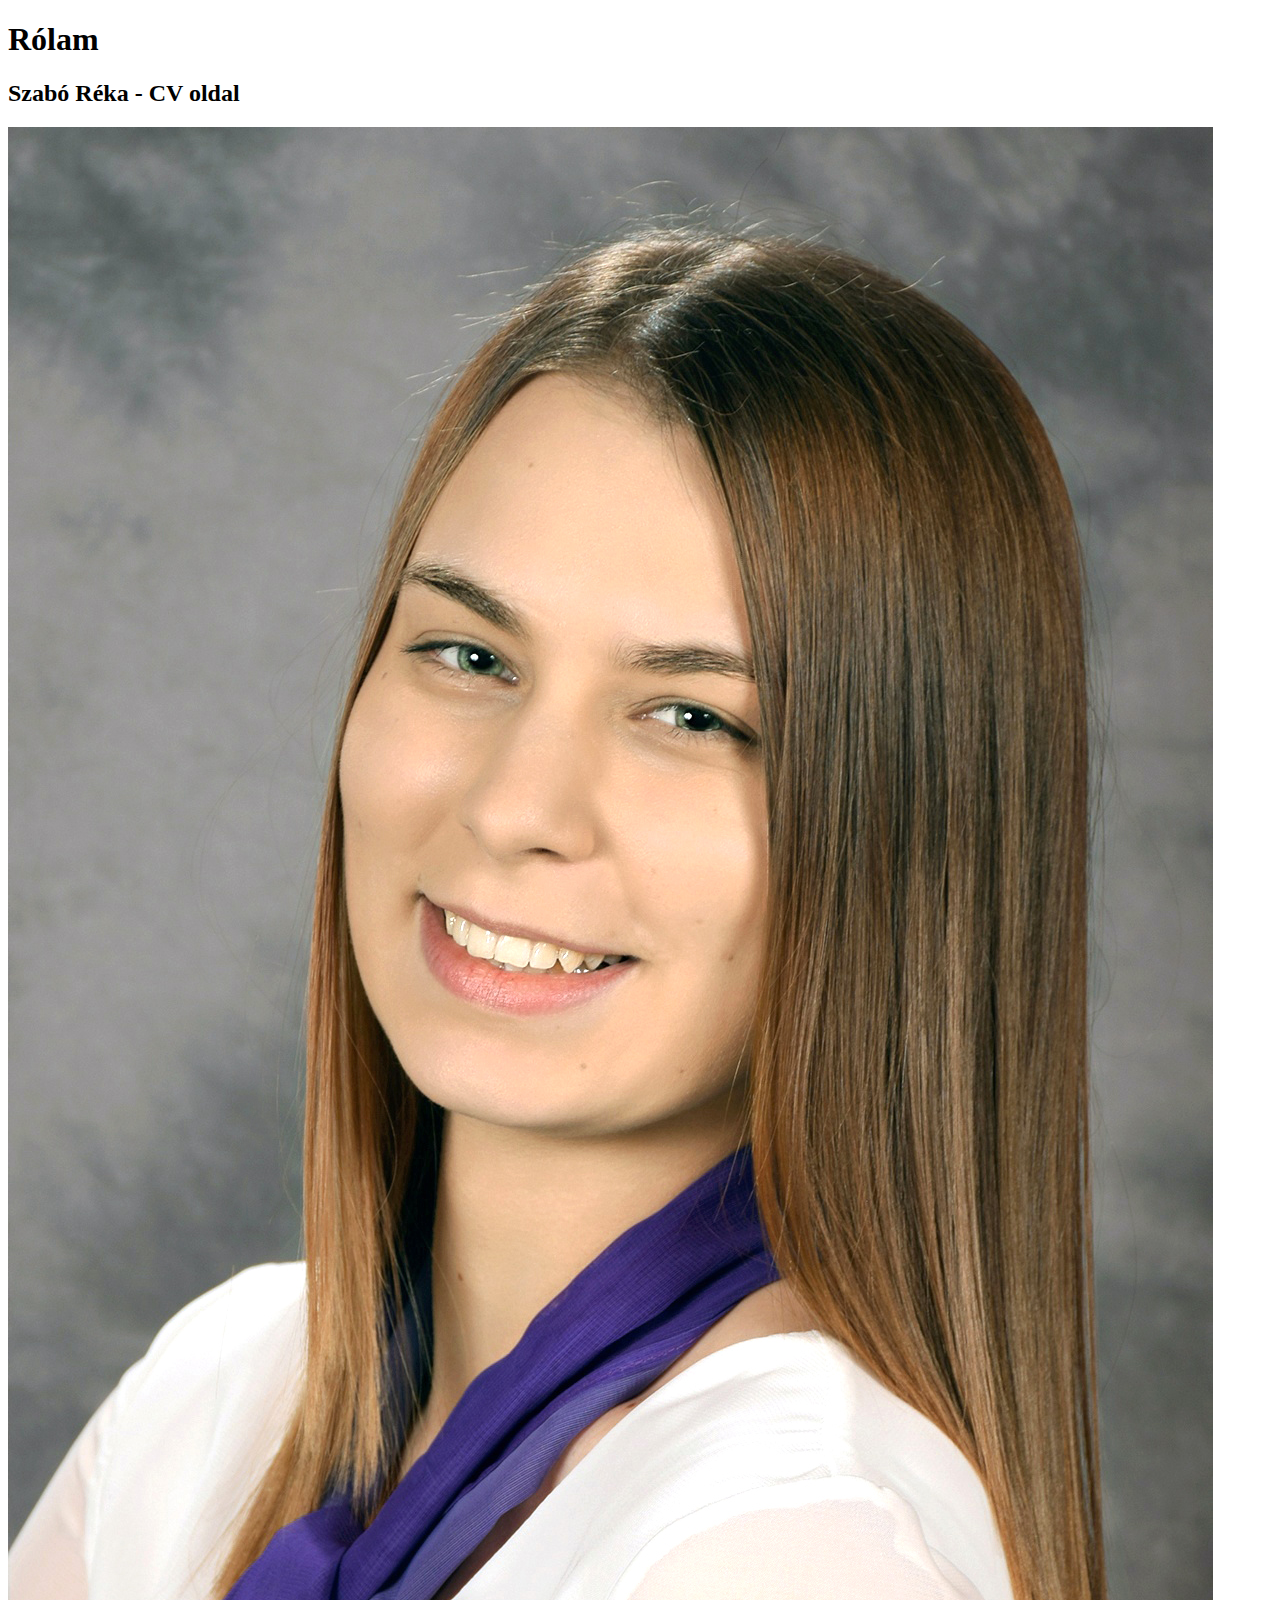
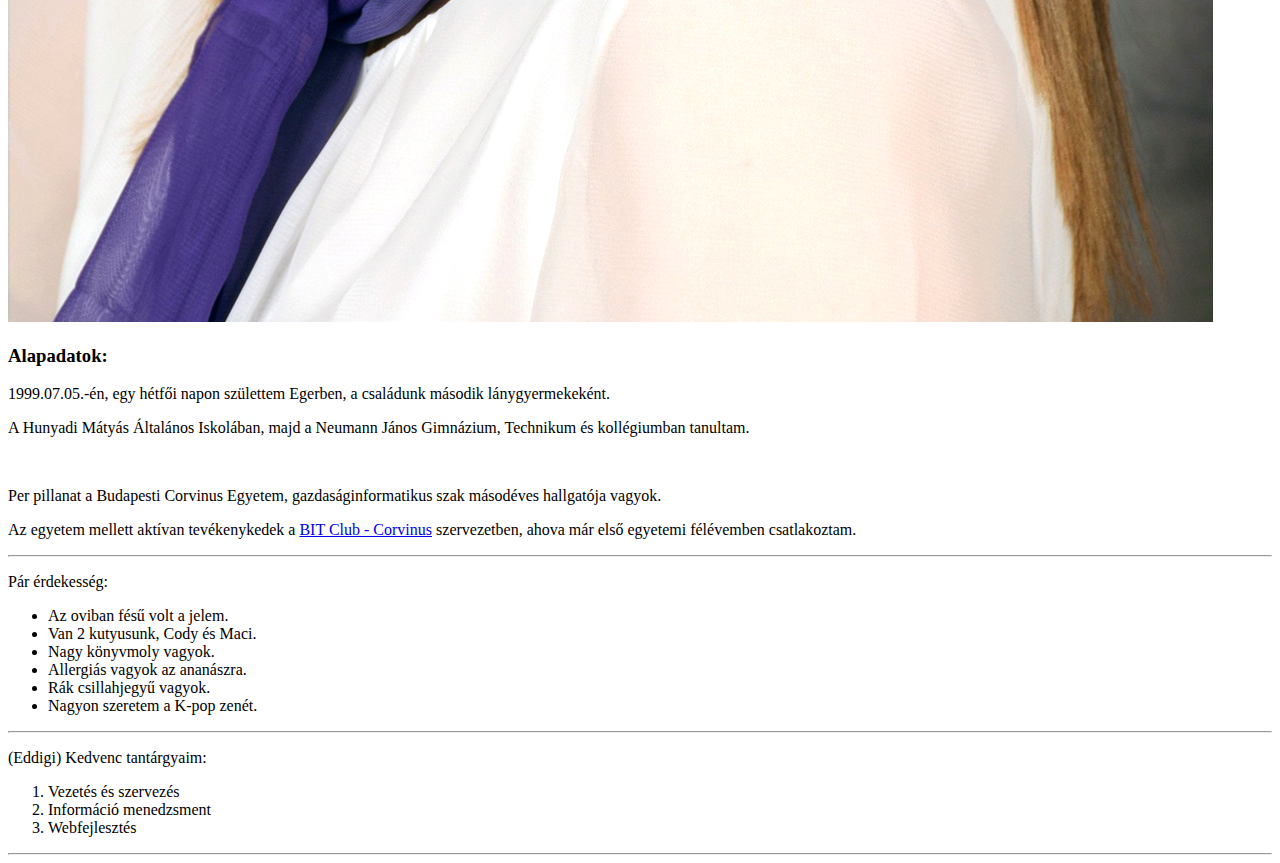
==== HajosTeszt/HajosTeszt/wwwroot/cv.html @ 5f1d8abd "CV - 2.gyak" ====
﻿<!DOCTYPE html>
<html>
<head>
    <meta charset="utf-8" />
    <title></title>
</head>
<body>
    <h1>Rólam</h1>
    <h2>Szabó Réka - CV oldal</h2>
    <img src="img/tablókép.jpg">
    <h3>Alapadatok:</h3>
    <p>1999.07.05.-én, egy hétfői napon születtem Egerben, a családunk második lánygyermekeként.</p>
    <p>A Hunyadi Mátyás Általános Iskolában, majd a Neumann János Gimnázium, Technikum és kollégiumban tanultam.</p><br>
    <p>Per pillanat a <span>Budapesti Corvinus Egyetem,</span> gazdaságinformatikus szak másodéves hallgatója vagyok.</p>
    <p>Az egyetem mellett aktívan tevékenykedek a <a href="https://bitclub.hu/" target="_blank">BIT Club - Corvinus</a> szervezetben, ahova már első egyetemi félévemben csatlakoztam.</p><hr>
    <div>
        <p>Pár érdekesség:</p>
        <ul>
            <li>Az oviban fésű volt a jelem.</li>
            <li>Van 2 kutyusunk, Cody és Maci.</li>
            <li>Nagy könyvmoly vagyok.</li>
            <li>Allergiás vagyok az ananászra.</li>
            <li>Rák csillahjegyű vagyok.</li>
            <li>Nagyon szeretem a K-pop zenét.</li>
        </ul>
    </div><hr>
    <div>
        <p>(Eddigi) Kedvenc tantárgyaim:</p>
        <ol>
            <li>Vezetés és szervezés</li>
            <li>Információ menedzsment</li>
            <li>Webfejlesztés</li>
        </ol>
    </div><hr>
</body>
</html>
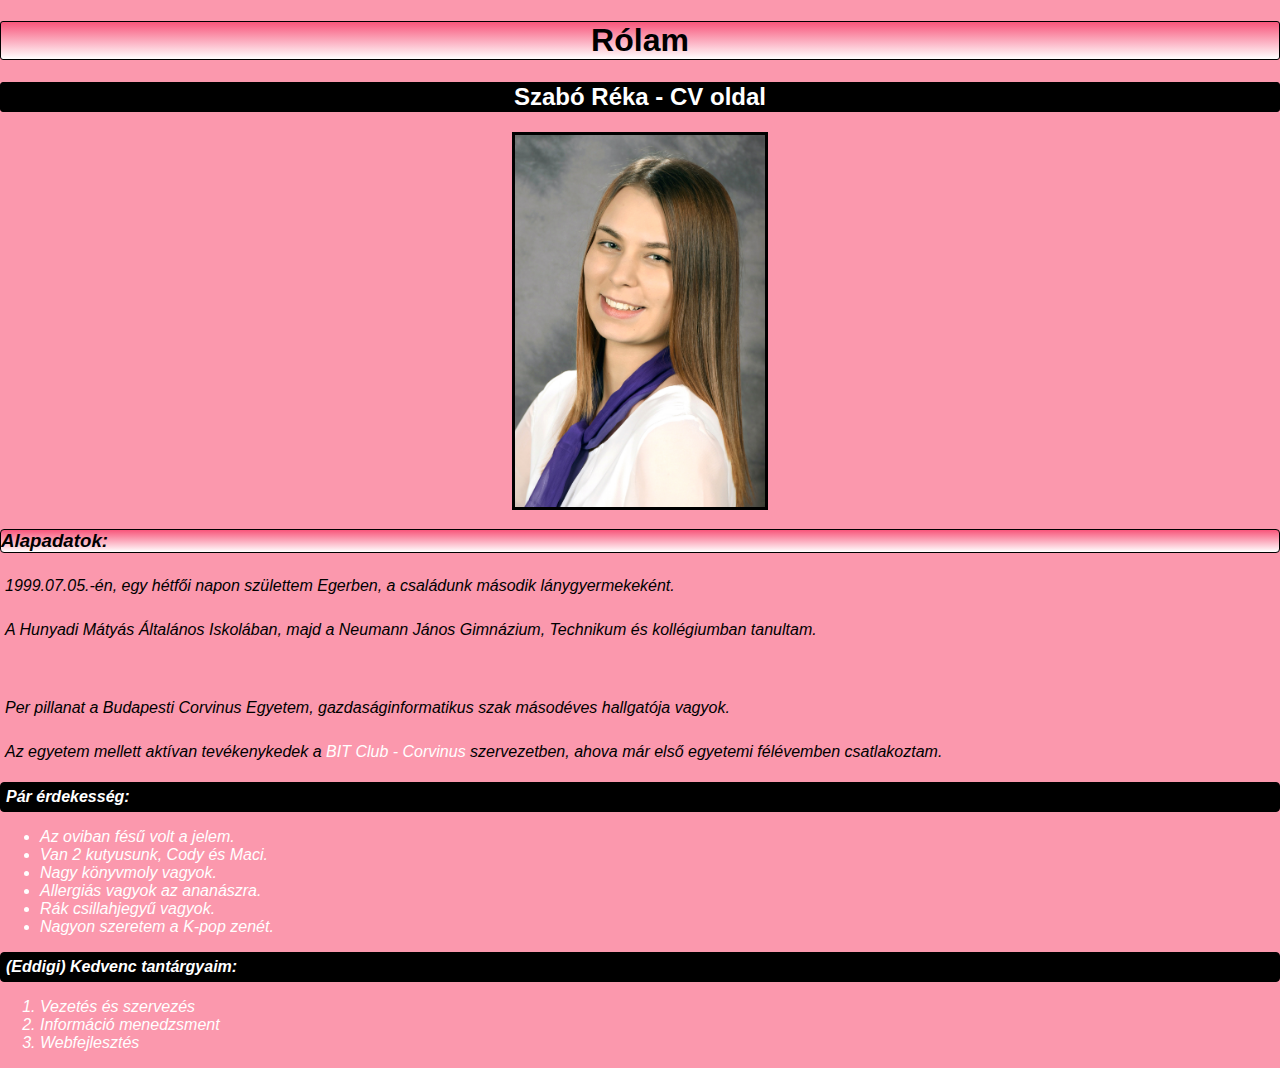
==== commit 7e893674: "css formázás" ====
--- a/HajosTeszt/HajosTeszt/wwwroot/cv.html
+++ b/HajosTeszt/HajosTeszt/wwwroot/cv.html
@@ -2,7 +2,8 @@
 <html>
 <head>
     <meta charset="utf-8" />
-    <title></title>
+    <title>CV</title>
+    <link href="cv.css" rel="stylesheet">
 </head>
 <body>
     <h1>Rólam</h1>
@@ -12,9 +13,9 @@
     <p>1999.07.05.-én, egy hétfői napon születtem Egerben, a családunk második lánygyermekeként.</p>
     <p>A Hunyadi Mátyás Általános Iskolában, majd a Neumann János Gimnázium, Technikum és kollégiumban tanultam.</p><br>
     <p>Per pillanat a <span>Budapesti Corvinus Egyetem,</span> gazdaságinformatikus szak másodéves hallgatója vagyok.</p>
-    <p>Az egyetem mellett aktívan tevékenykedek a <a href="https://bitclub.hu/" target="_blank">BIT Club - Corvinus</a> szervezetben, ahova már első egyetemi félévemben csatlakoztam.</p><hr>
+    <p>Az egyetem mellett aktívan tevékenykedek a <a href="https://bitclub.hu/" target="_blank">BIT Club - Corvinus</a> szervezetben, ahova már első egyetemi félévemben csatlakoztam.</p>
     <div>
-        <p>Pár érdekesség:</p>
+        <p class="sor">Pár érdekesség:</p>
         <ul>
             <li>Az oviban fésű volt a jelem.</li>
             <li>Van 2 kutyusunk, Cody és Maci.</li>
@@ -23,14 +24,14 @@
             <li>Rák csillahjegyű vagyok.</li>
             <li>Nagyon szeretem a K-pop zenét.</li>
         </ul>
-    </div><hr>
+    </div>
     <div>
-        <p>(Eddigi) Kedvenc tantárgyaim:</p>
+        <p class="sor">(Eddigi) Kedvenc tantárgyaim:</p>
         <ol>
             <li>Vezetés és szervezés</li>
             <li>Információ menedzsment</li>
             <li>Webfejlesztés</li>
         </ol>
-    </div><hr>
+    </div>
 </body>
 </html>--- a/HajosTeszt/HajosTeszt/wwwroot/cv.css
+++ b/HajosTeszt/HajosTeszt/wwwroot/cv.css
@@ -0,0 +1,88 @@
+* {
+    box-sizing: border-box;
+}
+
+html {
+    padding: 0px;
+    margin: 0px;
+    font-family: 'Helvetica';
+}
+
+body {
+    padding: 0px;
+    margin: 0px;
+    background-color: #FB98AD;
+}
+
+img {
+    height: auto;
+    width: 20%;
+    display:block;
+    margin:auto;
+    border:3px solid black;
+}
+
+    img:hover {
+        transform: scale(1.07);
+        transition: 2s;
+    }
+
+h1 {
+    background-image: linear-gradient(#F8567B, white);
+    border:1px solid black;
+    border-radius: 3px 3px;
+    text-align: center;
+}
+
+h2 {
+    background-color: black;
+    color:white;
+    border: 1px solid black;
+    border-radius: 3px 3px;
+    text-align: center;
+}
+
+h3 {
+    background-image: linear-gradient(#F8567B, white);
+    border: 1px solid black;
+    border-radius: 4px 4px;
+    font-style: italic;
+}
+
+p {
+    font-style:italic;
+    padding: 5px 5px 5px 5px;
+}
+
+a{
+    text-decoration: none;
+    color: white;
+}
+
+    a:hover {
+        text-decoration: none;
+        color: black;
+    }
+
+    a:visited {
+        text-decoration: none;
+        color: white;
+    }
+
+ul {
+    color: white;
+    font-style:italic;
+}
+
+ol {
+    color: white;
+    font-style: italic;
+}
+
+.sor {
+    background-color: black;
+    color: white;
+    font-weight: bold;
+    border: 1px solid black;
+    border-radius: 4px 4px;
+}